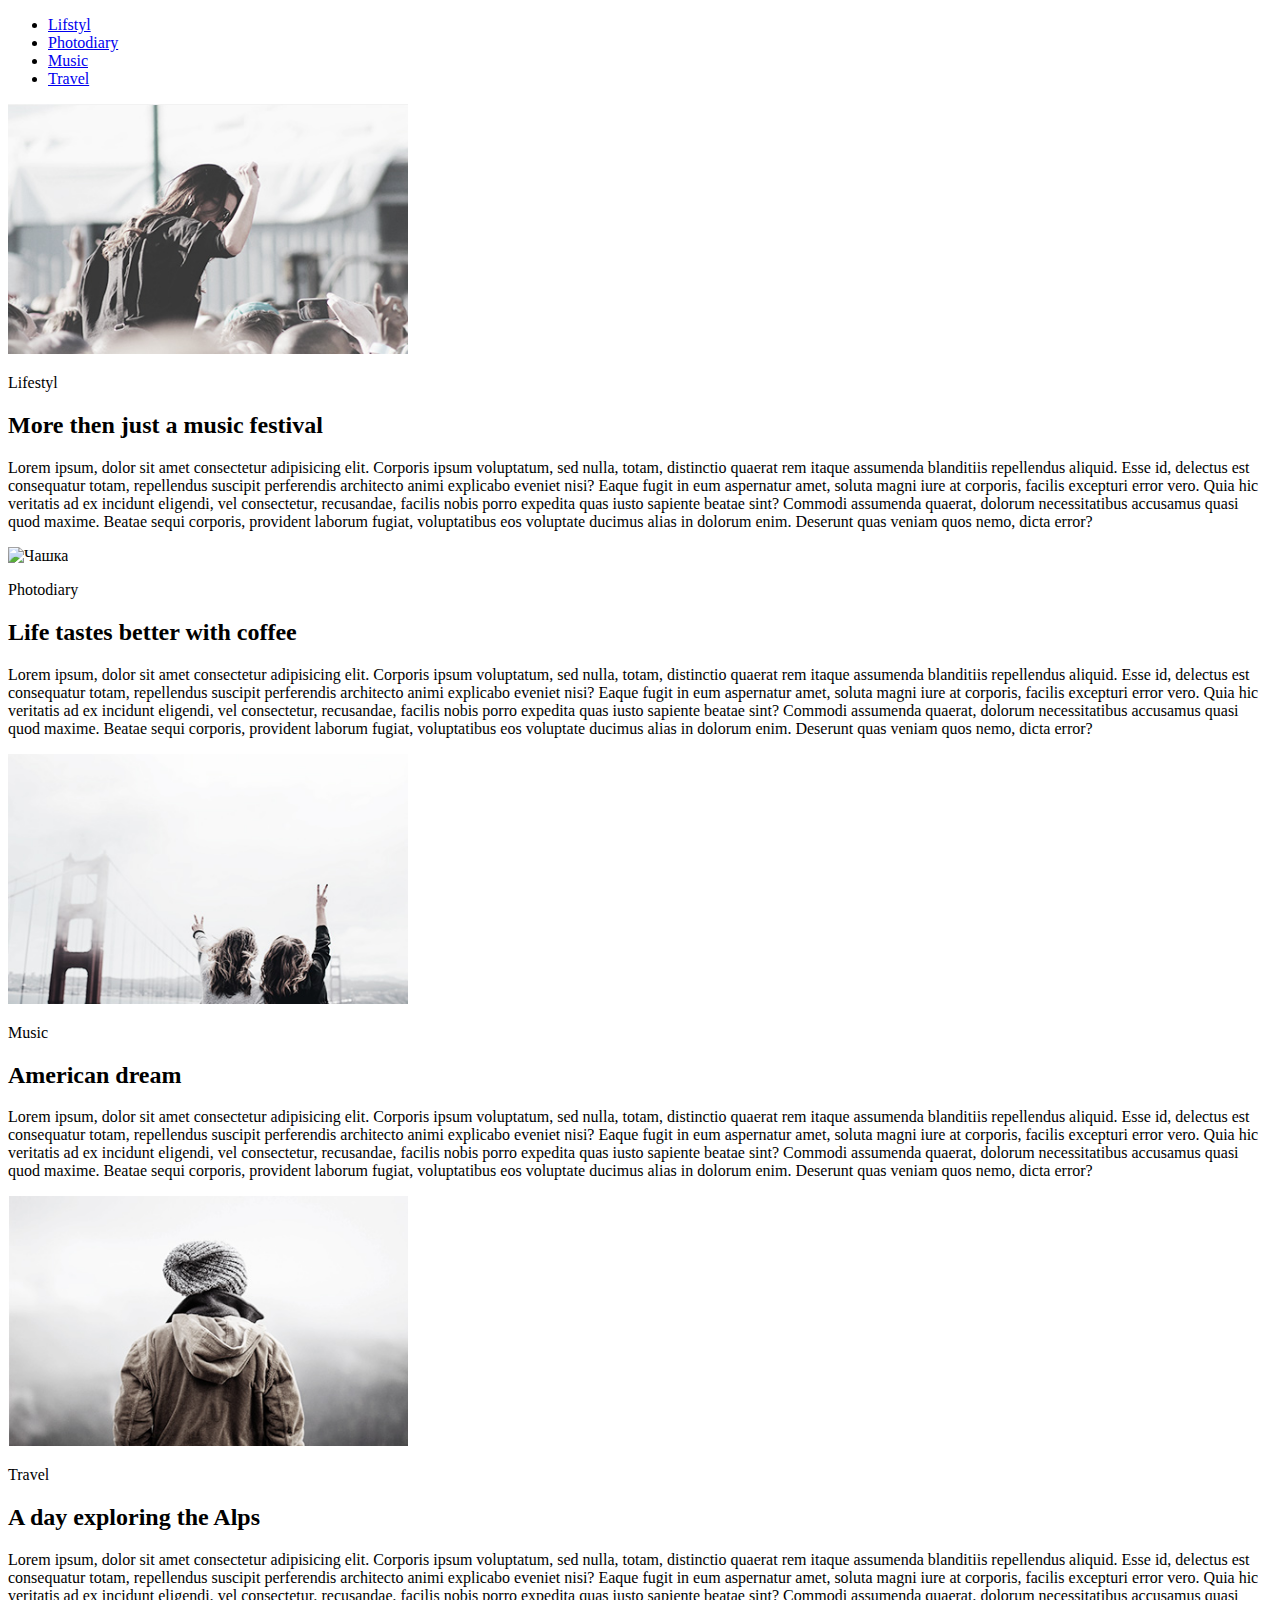
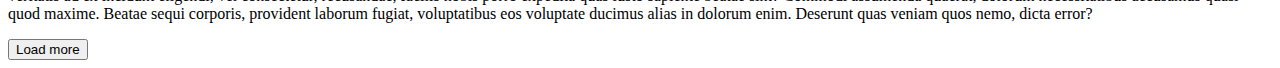
==== module-1-2/index.html @ ae89a59a "new file" ====
<!DOCTYPE html>
<html lang="en">
<head>
    <meta charset="UTF-8">
    <meta name="viewport" content="width=device-width, initial-scale=1.0">
    <meta http-equiv="X-UA-Compatible" content="ie=edge">
    <title>Homework01</title>
</head>
<body>
    <header class="main-header">
        <nav class="main-nav">
    <section>
        <ul class="main-menu" >
        <li>
           <a href="#"class="main-menu"> Lifstyl</a>
        </li>
        <li>
                <a href="#"class="main-menu">Photodiary</a>
         </li>  
         <li>
                <a href="#"class="main-menu">Music</a>
         </li> 
         <li>
                <a href="#"class="main-menu">Travel</a>
         </li> 
       </ul>
    </section>
      </nav>
      <section> 
          <img src="img/lifestyle_01 (2).jpg"
               alt="Девушка"
               width="400"
               height="250">
               <p>Lifestyl</p>
               <h2>More then just a music festival</h2>
               <p>Lorem ipsum, dolor sit amet consectetur adipisicing elit. Corporis ipsum voluptatum, sed nulla, totam, distinctio quaerat rem itaque assumenda blanditiis repellendus aliquid. Esse id, delectus est consequatur totam, repellendus suscipit perferendis architecto animi explicabo eveniet nisi? Eaque fugit in eum aspernatur amet, soluta magni iure at corporis, facilis excepturi error vero. Quia hic veritatis ad ex incidunt eligendi, vel consectetur, recusandae, facilis nobis porro expedita quas iusto sapiente beatae sint? Commodi assumenda quaerat, dolorum necessitatibus accusamus quasi quod maxime. Beatae sequi corporis, provident laborum fugiat, voluptatibus eos voluptate ducimus alias in dolorum enim. Deserunt quas veniam quos nemo, dicta error?
               </p>
               <img src="img/lifestyle_02_2.jpg"
               alt="Чашка"
               width="400"
               height="250">
               <p>Photodiary</p>
               <h2>Life tastes better with coffee</h2>
               <p>Lorem ipsum, dolor sit amet consectetur adipisicing elit. Corporis ipsum voluptatum, sed nulla, totam, distinctio quaerat rem itaque assumenda blanditiis repellendus aliquid. Esse id, delectus est consequatur totam, repellendus suscipit perferendis architecto animi explicabo eveniet nisi? Eaque fugit in eum aspernatur amet, soluta magni iure at corporis, facilis excepturi error vero. Quia hic veritatis ad ex incidunt eligendi, vel consectetur, recusandae, facilis nobis porro expedita quas iusto sapiente beatae sint? Commodi assumenda quaerat, dolorum necessitatibus accusamus quasi quod maxime. Beatae sequi corporis, provident laborum fugiat, voluptatibus eos voluptate ducimus alias in dolorum enim. Deserunt quas veniam quos nemo, dicta error?
               </p>
               <img src="img/photodiary_01.jpg"
               alt="Мост"
               width="400"
               height="250">
               <p>Music</p>
               <h2>American dream</h2>
               <p>Lorem ipsum, dolor sit amet consectetur adipisicing elit. Corporis ipsum voluptatum, sed nulla, totam, distinctio quaerat rem itaque assumenda blanditiis repellendus aliquid. Esse id, delectus est consequatur totam, repellendus suscipit perferendis architecto animi explicabo eveniet nisi? Eaque fugit in eum aspernatur amet, soluta magni iure at corporis, facilis excepturi error vero. Quia hic veritatis ad ex incidunt eligendi, vel consectetur, recusandae, facilis nobis porro expedita quas iusto sapiente beatae sint? Commodi assumenda quaerat, dolorum necessitatibus accusamus quasi quod maxime. Beatae sequi corporis, provident laborum fugiat, voluptatibus eos voluptate ducimus alias in dolorum enim. Deserunt quas veniam quos nemo, dicta error?
               </p>
               <img src="img/photodiary_02.jpg"
               alt="Шапка"
               width="400"
               height="250">
               <p>Travel</p>
               <h2>A day exploring the Alps</h2>
               <p>Lorem ipsum, dolor sit amet consectetur adipisicing elit. Corporis ipsum voluptatum, sed nulla, totam, distinctio quaerat rem itaque assumenda blanditiis repellendus aliquid. Esse id, delectus est consequatur totam, repellendus suscipit perferendis architecto animi explicabo eveniet nisi? Eaque fugit in eum aspernatur amet, soluta magni iure at corporis, facilis excepturi error vero. Quia hic veritatis ad ex incidunt eligendi, vel consectetur, recusandae, facilis nobis porro expedita quas iusto sapiente beatae sint? Commodi assumenda quaerat, dolorum necessitatibus accusamus quasi quod maxime. Beatae sequi corporis, provident laborum fugiat, voluptatibus eos voluptate ducimus alias in dolorum enim. Deserunt quas veniam quos nemo, dicta error?
               </p>
      </section>
      <section>
          <button>Load more</button>
      </section>
</header>
<footer></footer>
</body>
</html>
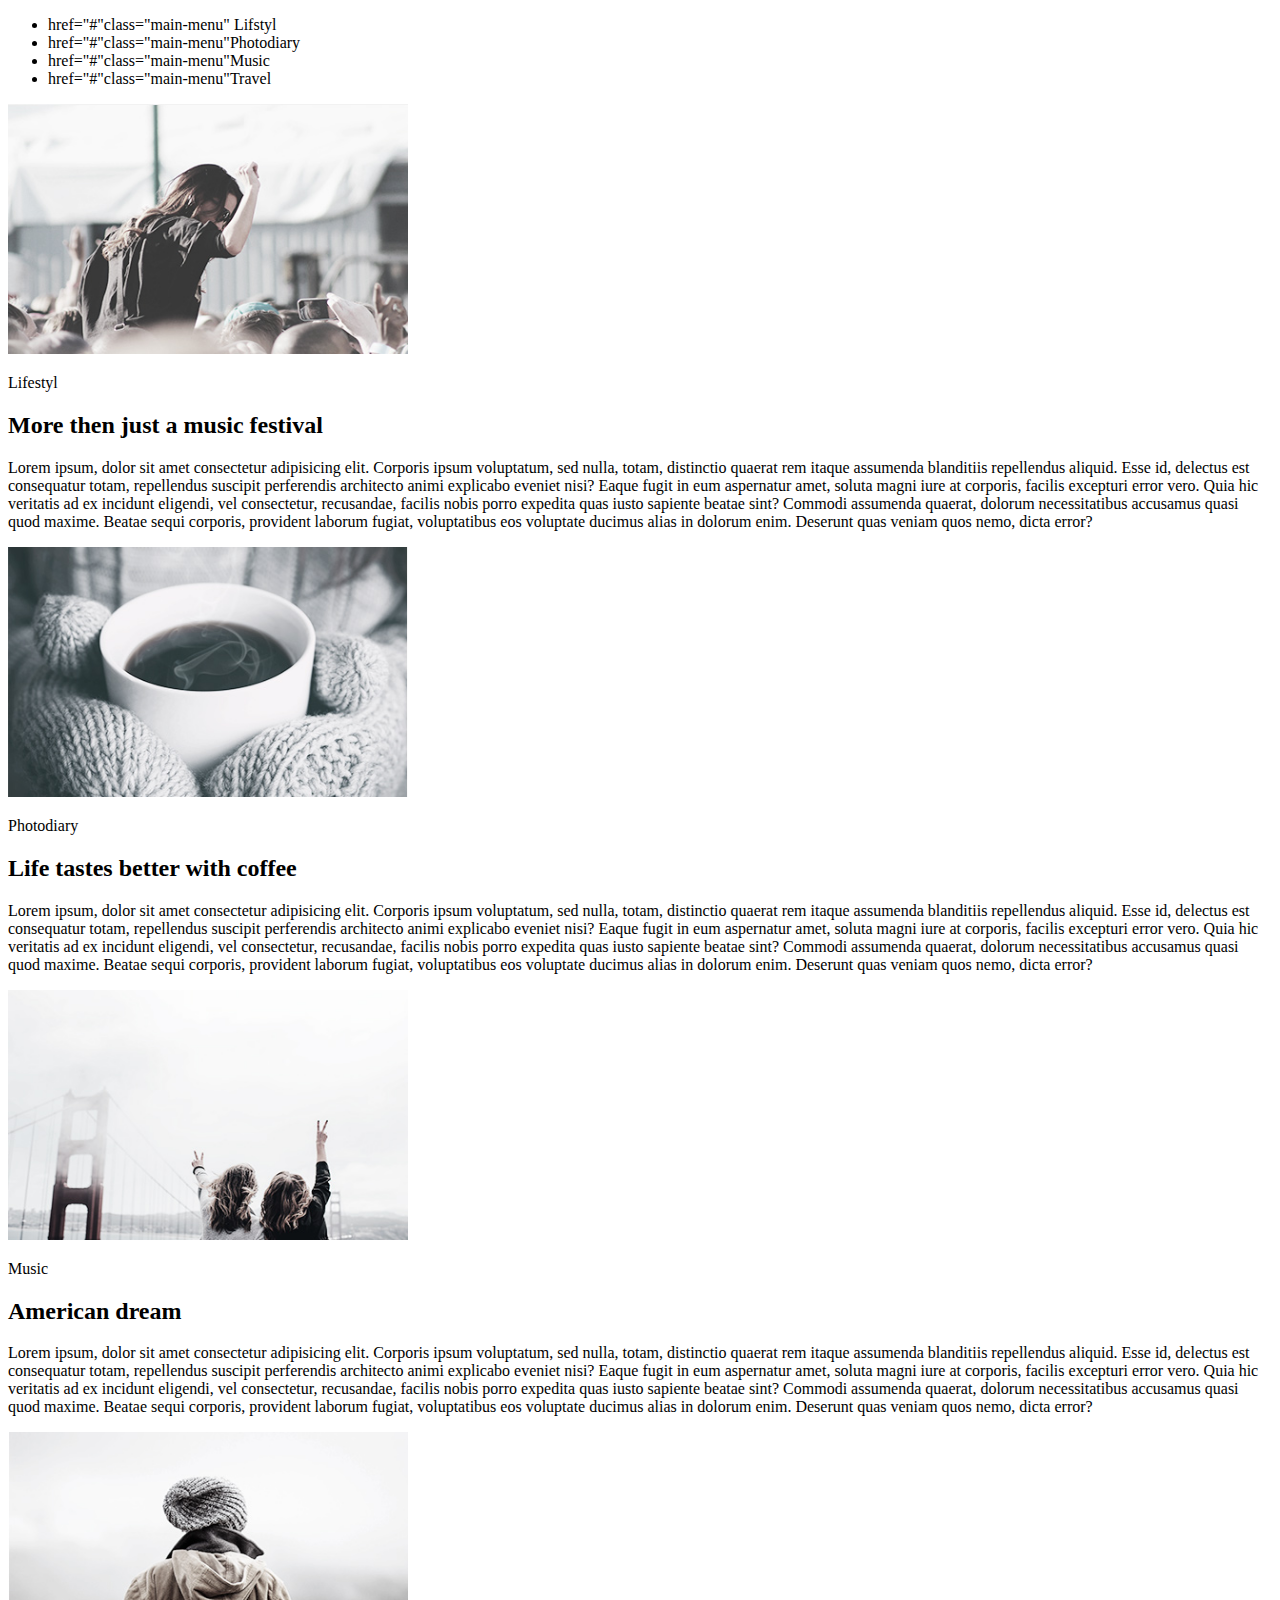
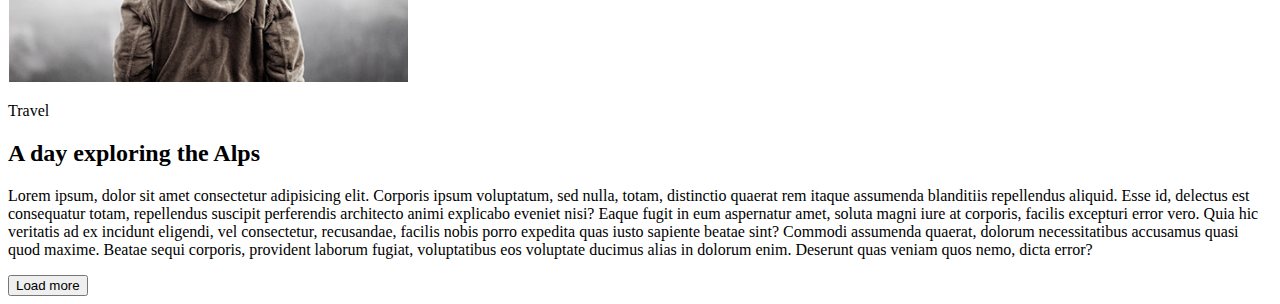
==== commit ae96bfc9: "main" ====
--- a/module-1-2/index.html
+++ b/module-1-2/index.html
@@ -9,24 +9,27 @@
 <body>
     <header class="main-header">
         <nav class="main-nav">
-    <section>
         <ul class="main-menu" >
-        <li>
-           <a href="#"class="main-menu"> Lifstyl</a>
-        </li>
-        <li>
-                <a href="#"class="main-menu">Photodiary</a>
-         </li>  
          <li>
-                <a href="#"class="main-menu">Music</a>
-         </li> 
+           <a>href="#"class="main-menu" Lifstyl</a>
+         </li>
          <li>
-                <a href="#"class="main-menu">Travel</a>
-         </li> 
-       </ul>
-    </section>
-      </nav>
-      <section> 
+                <a> href="#"class="main-menu"Photodiary</a>
+          </li>  
+                 <li>
+                <a> href="#"class="main-menu"Music</a>
+          </li> 
+        
+          <li>
+                <a>href="#"class="main-menu"Travel</a>
+          </li> 
+        
+            </ul>
+        </nav>
+    </header>
+
+      <main>
+            <section> 
           <img src="img/lifestyle_01 (2).jpg"
                alt="Девушка"
                width="400"
@@ -35,7 +38,7 @@
                <h2>More then just a music festival</h2>
                <p>Lorem ipsum, dolor sit amet consectetur adipisicing elit. Corporis ipsum voluptatum, sed nulla, totam, distinctio quaerat rem itaque assumenda blanditiis repellendus aliquid. Esse id, delectus est consequatur totam, repellendus suscipit perferendis architecto animi explicabo eveniet nisi? Eaque fugit in eum aspernatur amet, soluta magni iure at corporis, facilis excepturi error vero. Quia hic veritatis ad ex incidunt eligendi, vel consectetur, recusandae, facilis nobis porro expedita quas iusto sapiente beatae sint? Commodi assumenda quaerat, dolorum necessitatibus accusamus quasi quod maxime. Beatae sequi corporis, provident laborum fugiat, voluptatibus eos voluptate ducimus alias in dolorum enim. Deserunt quas veniam quos nemo, dicta error?
                </p>
-               <img src="img/lifestyle_02_2.jpg"
+          <img src="img/lifestyle_02 (2).jpg"
                alt="Чашка"
                width="400"
                height="250">
@@ -43,7 +46,7 @@
                <h2>Life tastes better with coffee</h2>
                <p>Lorem ipsum, dolor sit amet consectetur adipisicing elit. Corporis ipsum voluptatum, sed nulla, totam, distinctio quaerat rem itaque assumenda blanditiis repellendus aliquid. Esse id, delectus est consequatur totam, repellendus suscipit perferendis architecto animi explicabo eveniet nisi? Eaque fugit in eum aspernatur amet, soluta magni iure at corporis, facilis excepturi error vero. Quia hic veritatis ad ex incidunt eligendi, vel consectetur, recusandae, facilis nobis porro expedita quas iusto sapiente beatae sint? Commodi assumenda quaerat, dolorum necessitatibus accusamus quasi quod maxime. Beatae sequi corporis, provident laborum fugiat, voluptatibus eos voluptate ducimus alias in dolorum enim. Deserunt quas veniam quos nemo, dicta error?
                </p>
-               <img src="img/photodiary_01.jpg"
+          <img src="img/photodiary_01.jpg"
                alt="Мост"
                width="400"
                height="250">
@@ -51,7 +54,7 @@
                <h2>American dream</h2>
                <p>Lorem ipsum, dolor sit amet consectetur adipisicing elit. Corporis ipsum voluptatum, sed nulla, totam, distinctio quaerat rem itaque assumenda blanditiis repellendus aliquid. Esse id, delectus est consequatur totam, repellendus suscipit perferendis architecto animi explicabo eveniet nisi? Eaque fugit in eum aspernatur amet, soluta magni iure at corporis, facilis excepturi error vero. Quia hic veritatis ad ex incidunt eligendi, vel consectetur, recusandae, facilis nobis porro expedita quas iusto sapiente beatae sint? Commodi assumenda quaerat, dolorum necessitatibus accusamus quasi quod maxime. Beatae sequi corporis, provident laborum fugiat, voluptatibus eos voluptate ducimus alias in dolorum enim. Deserunt quas veniam quos nemo, dicta error?
                </p>
-               <img src="img/photodiary_02.jpg"
+          <img src="img/photodiary_02.jpg"
                alt="Шапка"
                width="400"
                height="250">
@@ -59,11 +62,10 @@
                <h2>A day exploring the Alps</h2>
                <p>Lorem ipsum, dolor sit amet consectetur adipisicing elit. Corporis ipsum voluptatum, sed nulla, totam, distinctio quaerat rem itaque assumenda blanditiis repellendus aliquid. Esse id, delectus est consequatur totam, repellendus suscipit perferendis architecto animi explicabo eveniet nisi? Eaque fugit in eum aspernatur amet, soluta magni iure at corporis, facilis excepturi error vero. Quia hic veritatis ad ex incidunt eligendi, vel consectetur, recusandae, facilis nobis porro expedita quas iusto sapiente beatae sint? Commodi assumenda quaerat, dolorum necessitatibus accusamus quasi quod maxime. Beatae sequi corporis, provident laborum fugiat, voluptatibus eos voluptate ducimus alias in dolorum enim. Deserunt quas veniam quos nemo, dicta error?
                </p>
-      </section>
-      <section>
           <button>Load more</button>
       </section>
-</header>
+      </main>
+
 <footer></footer>
 </body>
 </html>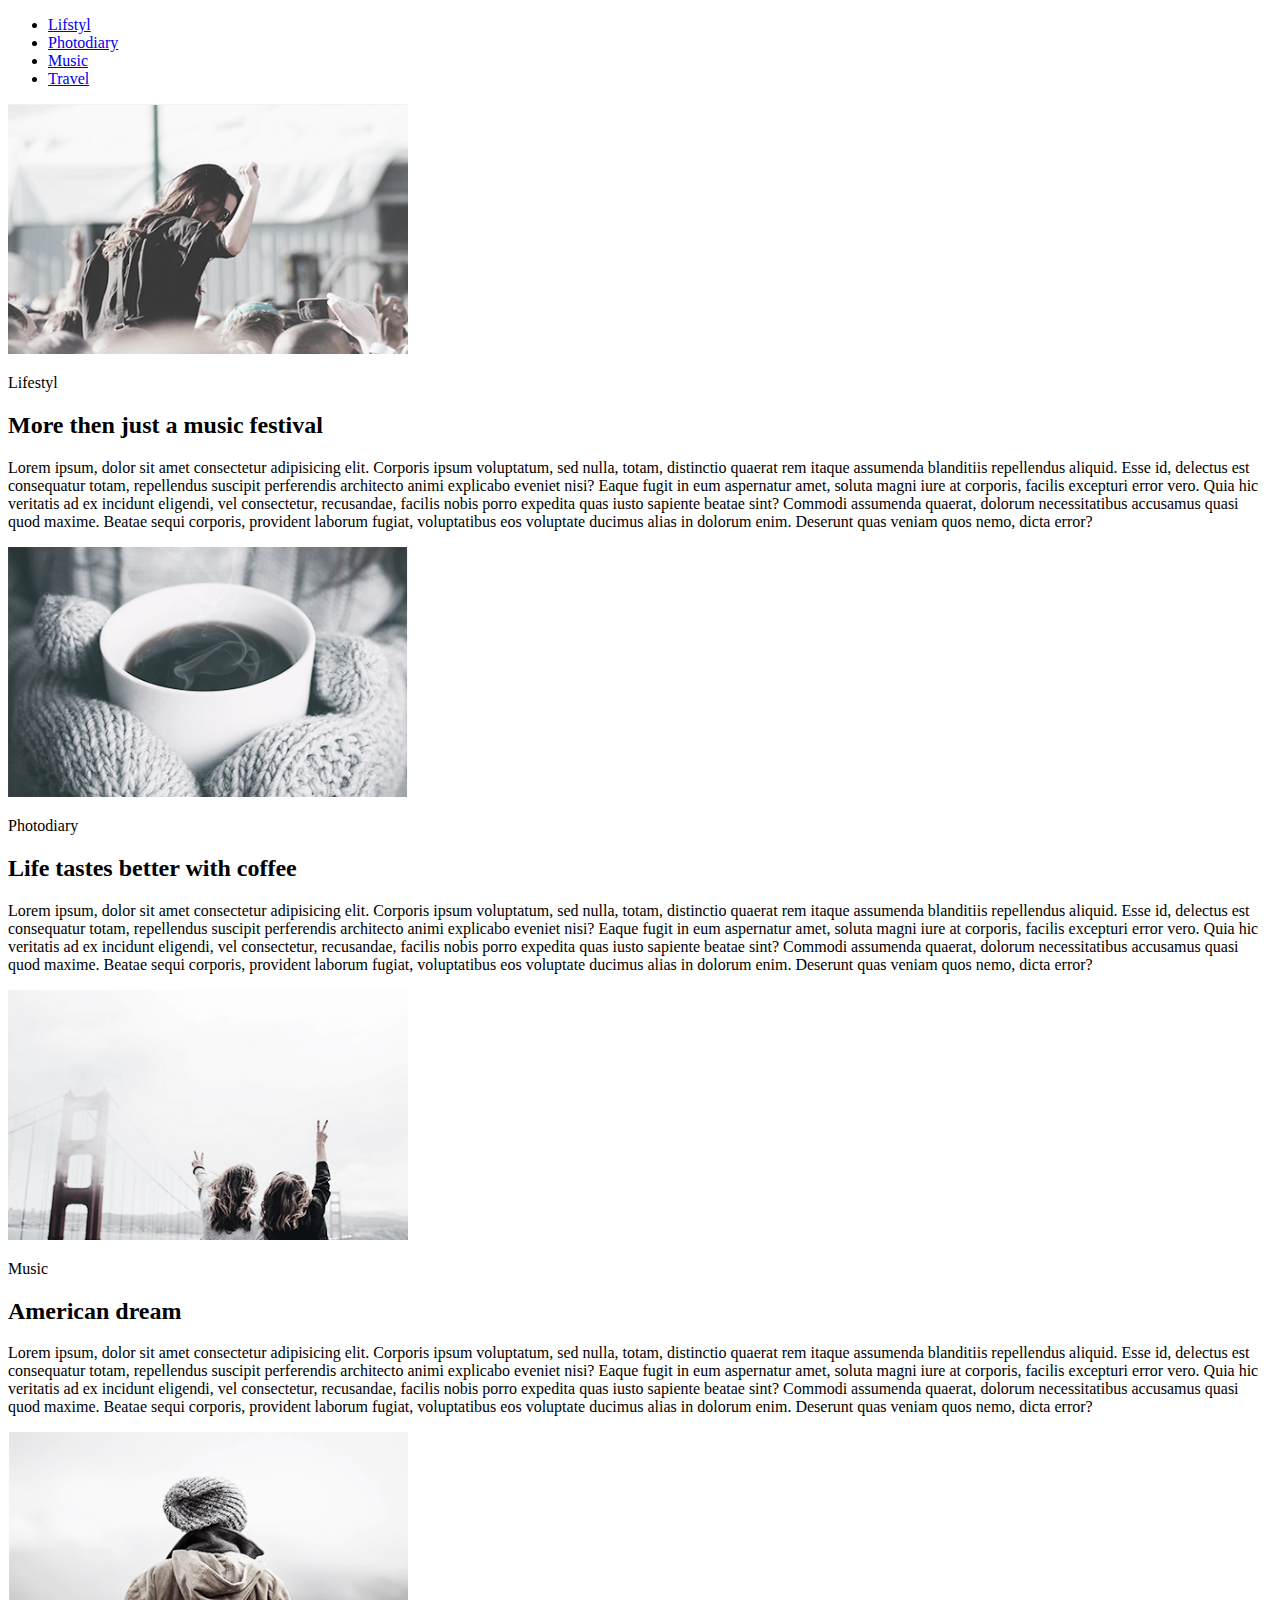
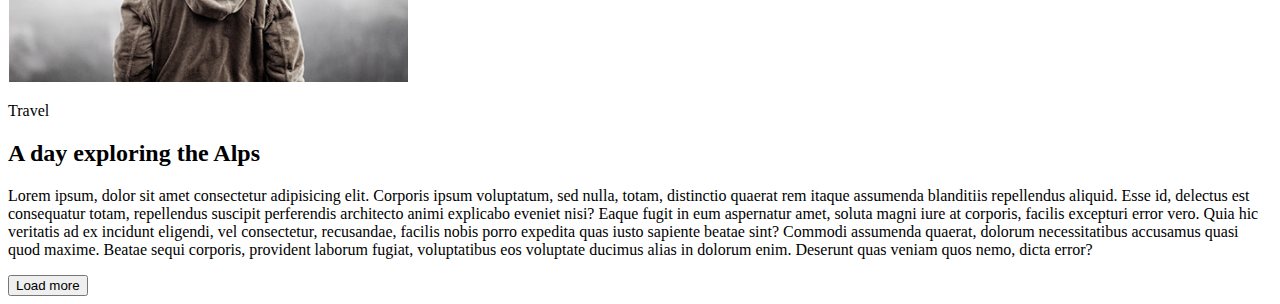
==== commit 413e92d1: "header" ====
--- a/module-1-2/index.html
+++ b/module-1-2/index.html
@@ -11,19 +11,18 @@
         <nav class="main-nav">
         <ul class="main-menu" >
          <li>
-           <a>href="#"class="main-menu" Lifstyl</a>
+           <a href="#"class="main-menu" >Lifstyl</a>
          </li>
          <li>
-                <a> href="#"class="main-menu"Photodiary</a>
+                <a href="#"class="main-menu"> Photodiary</a>
           </li>  
                  <li>
-                <a> href="#"class="main-menu"Music</a>
+                <a href="#"class="main-menu">Music</a>
           </li> 
         
           <li>
-                <a>href="#"class="main-menu"Travel</a>
-          </li> 
-        
+                <a href="#"class="main-menu">Travel</a>
+          </li>
             </ul>
         </nav>
     </header>
